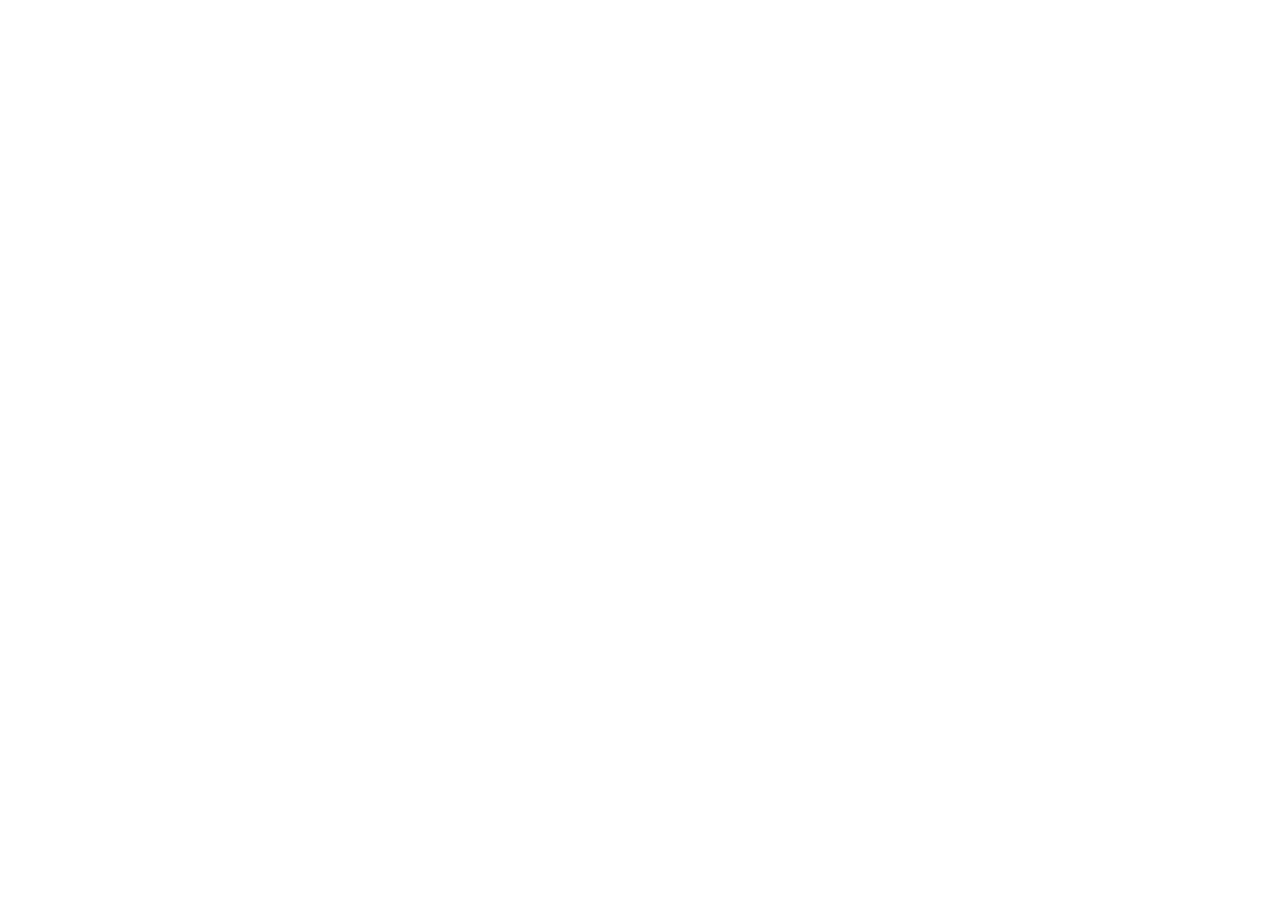
==== jogo/index.html @ 5fcee28e "Add files via upload" ====
<!DOCTYPE html>
<html>
<head>
    <meta charset="UTF-8">
	<title>robots</title>
	<meta name="viewport" content="width=device-width, initial-scale=1.0, maximum-scale=1.0, minimum-scale=1.0, user-scalable=no">
	
	<!-- Made with Construct, the game and app creator :: https://www.construct.net -->
	<meta name="generator" content="Scirra Construct">



	<link rel="manifest" href="appmanifest.json">
	<link rel="apple-touch-icon" sizes="128x128" href="icons/icon-128.png">
	<link rel="apple-touch-icon" sizes="256x256" href="icons/icon-256.png">
	<link rel="apple-touch-icon" sizes="512x512" href="icons/icon-512.png">
	<link rel="icon" type="image/png" href="icons/icon-512.png">

	<link rel="stylesheet" href="style.css">



</head> 
 
<body>

	

<script>
if (location.protocol.substr(0, 4) === "file")
{
	alert("Web exports won't work until you upload them. (When running on the file: protocol, browsers block many features from working for security reasons.)");
}
</script>
	
	<noscript>
		<div id="notSupportedWrap">
			<h2 id="notSupportedTitle">This content requires JavaScript</h2>
			<p class="notSupportedMessage">JavaScript appears to be disabled. Please enable it to view this content.</p>
		</div>
	</noscript>
	<script src="scripts/modernjscheck.js"></script>
	<script src="scripts/supportcheck.js"></script>
	<script src="scripts/offlineclient.js" type="module"></script>
	<script src="scripts/main.js" type="module"></script>
	<script src="scripts/register-sw.js" type="module"></script>

</body> 
</html>
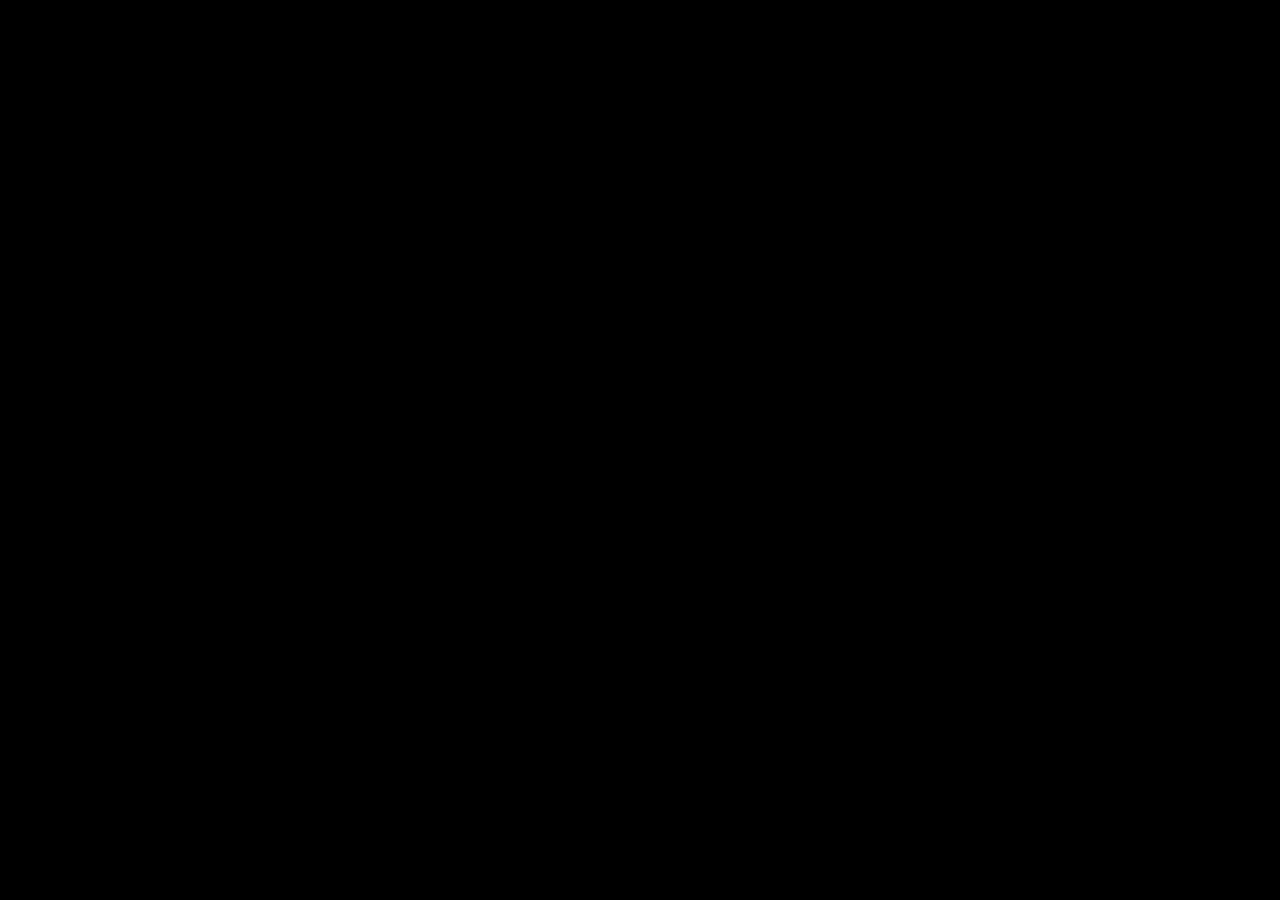
==== commit 77433f00: "Adicionando projeto corrigido" ====
--- a/jogo/index.html
+++ b/jogo/index.html
@@ -1,38 +1,38 @@
-<!DOCTYPE html>
-<html>
-<head>
-    <meta charset="UTF-8">
-	<title>robots</title>
-	<meta name="viewport" content="width=device-width, initial-scale=1.0, maximum-scale=1.0, minimum-scale=1.0, user-scalable=no">
-	
-	<!-- Made with Construct, the game and app creator :: https://www.construct.net -->
-	<meta name="generator" content="Scirra Construct">
-
-
-
+<!DOCTYPE html>
+<html>
+<head>
+    <meta charset="UTF-8">
+	<title>robots</title>
+	<meta name="viewport" content="width=device-width, initial-scale=1.0, maximum-scale=1.0, minimum-scale=1.0, user-scalable=no">
+	
+	<!-- Made with Construct, the game and app creator :: https://www.construct.net -->
+	<meta name="generator" content="Scirra Construct">
+
+
+
 	<link rel="manifest" href="appmanifest.json">
 	<link rel="apple-touch-icon" sizes="128x128" href="icons/icon-128.png">
 	<link rel="apple-touch-icon" sizes="256x256" href="icons/icon-256.png">
-	<link rel="apple-touch-icon" sizes="512x512" href="icons/icon-512.png">
-	<link rel="icon" type="image/png" href="icons/icon-512.png">
-
-	<link rel="stylesheet" href="style.css">
-
-
-
-</head> 
- 
-<body>
-
-	
+	<link rel="apple-touch-icon" sizes="512x512" href="icons/icon-512.png">
+	<link rel="icon" type="image/png" href="icons/icon-512.png">
+
+	<link rel="stylesheet" href="style.css">
+
+
+
+</head> 
+ 
+<body>
+
+	
 
 <script>
 if (location.protocol.substr(0, 4) === "file")
 {
 	alert("Web exports won't work until you upload them. (When running on the file: protocol, browsers block many features from working for security reasons.)");
 }
-</script>
-	
+</script>
+	
 	<noscript>
 		<div id="notSupportedWrap">
 			<h2 id="notSupportedTitle">This content requires JavaScript</h2>
@@ -42,8 +42,8 @@
 	<script src="scripts/modernjscheck.js"></script>
 	<script src="scripts/supportcheck.js"></script>
 	<script src="scripts/offlineclient.js" type="module"></script>
-	<script src="scripts/main.js" type="module"></script>
-	<script src="scripts/register-sw.js" type="module"></script>
-
-</body> 
+	<script src="scripts/main.js" type="module"></script>
+	<script src="scripts/register-sw.js" type="module"></script>
+
+</body> 
 </html>
--- a/jogo/style.css
+++ b/jogo/style.css
@@ -0,0 +1,124 @@
+html, body {
+	padding: 0;
+	margin: 0;
+	overflow: hidden;
+	height: 100%;
+}
+
+body {
+	background: #000000;
+	color: white;
+}
+
+input[type="file"] {
+	color: black;
+}
+
+/* for scaling checkboxes according to the font size */
+.c3-auto-size-checkbox {
+	font-size: 1em;
+	width: 1em;
+	height: 1em;
+	vertical-align: bottom;
+	margin: 0.1em 0.25em;
+}
+
+html, body, canvas {
+	touch-action-delay: none;
+	touch-action: none;
+}
+
+canvas, .c3htmlwrap {
+	position: absolute;
+}
+
+.c3htmlwrap {
+	contain: strict;
+}
+
+.c3overlay {
+	pointer-events: none;
+}
+
+.c3htmlwrap[interactive] > * {
+	pointer-events: auto;
+}
+
+/* HACK - work around elements being selectable only in iOS WKWebView for some reason */
+html[ioswebview] .c3htmlwrap,
+html[ioswebview] canvas {
+	-webkit-user-select: none;
+	user-select: none;
+}
+
+html[ioswebview] .c3htmlwrap > * {
+	-webkit-user-select: auto;
+	user-select: auto;
+}
+
+#notSupportedWrap {
+	margin: 2em auto 1em auto;
+	width: 75%;
+	max-width: 45em;
+	border: 2px solid #aaa;
+	border-radius: 1em;
+	padding: 2em;
+	background-color: #f0f0f0;
+	font-family: "Segoe UI", Frutiger, "Frutiger Linotype", "Dejavu Sans", "Helvetica Neue", Arial, sans-serif;
+	color: black;
+}
+
+#notSupportedTitle {
+	font-size: 1.8em;
+}
+
+.notSupportedMessage {
+	font-size: 1.2em;
+}
+
+.notSupportedMessage em {
+	color: #888;
+}
+
+/* bbcode styles */
+.bbCodeH1 {
+	font-size: 2em;
+	font-weight: bold;
+}
+
+.bbCodeH2 {
+	font-size: 1.5em;
+	font-weight: bold;
+}
+
+.bbCodeH3 {
+	font-size: 1.25em;
+	font-weight: bold;
+}
+
+.bbCodeH4 {
+	font-size: 1.1em;
+	font-weight: bold;
+}
+
+.bbCodeItem::before {
+	content: " • ";
+}
+
+/* For text icons converted to HTML: size the height to the line height
+   preserving the aspect ratio. Also add position: relative as that allows
+   just adding a 'top' style for the iconoffsety style. */
+.c3-text-icon {
+	height: 1em;
+	width: auto;
+	position: relative;
+}
+
+/* screen reader text */
+.c3-screen-reader-text {
+	position: absolute;
+	width: 1px;
+    height: 1px;
+    overflow: hidden;
+    clip: rect(1px, 1px, 1px, 1px);
+}
